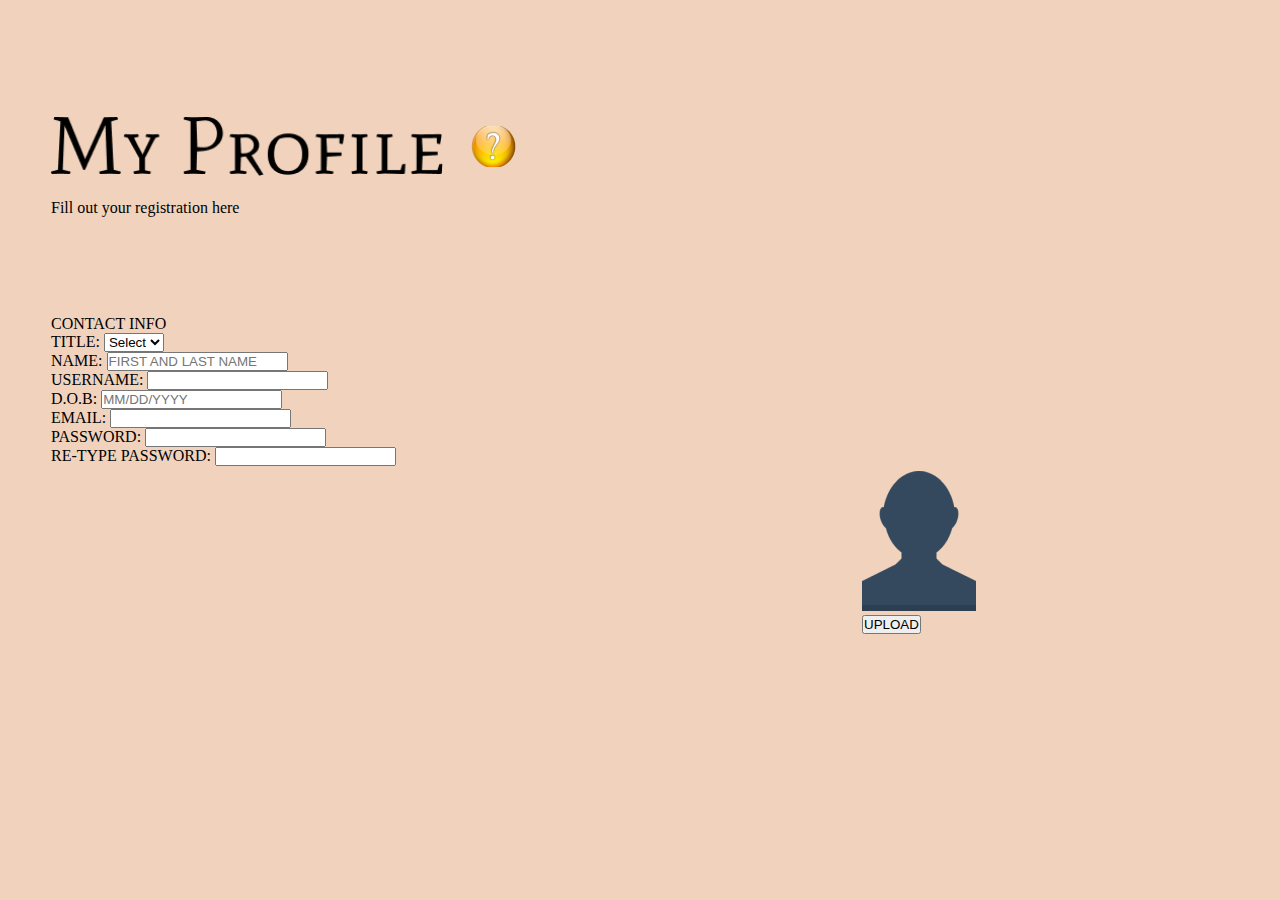
==== index.html @ 62e0ccc3 "Added Contact info" ====
<!DOCTYPE html>
<html lang="en">

<head>
    <meta charset="UTF-8">
    <meta http-equiv="X-UA-Compatible" content="IE=edge">
    <meta name="viewport" content="width=device-width, initial-scale=1.0">
    <link rel="stylesheet" href="styles.css">
    <title>Figma Web Design</title>
    <style>
        body {
            background-color: #F1D3BD;
        }
    </style>
</head>

<body>
    <main>
        <div class="signup_page">
            <div class="signup_left">
                <div class="my_profile">
                    <div><img src="images/My Profile.png" alt="my profile" width="392"/></div>
                    <div><img src="images/gold question.png" alt="gold question" width="45"/></div>
                </div>
                <p>Fill out your registration here</p>
                <div class="signup_content">
                    <form>
                        <legend>CONTACT INFO</legend>
                        <div class="form_control">
                            <label for="title">TITLE:</label>
                                <select name="title" id="title">
                                    <option value="" selected>Select</option>
                                    <option value="Mr.">Mr.</option>
                                    <option value="Mrs.">Mrs.</option>
                                    <option value="Ms.">Ms.</option>
                                </select>
                        </div>
                        <div class="form_control">
                            <label for="name">NAME:</label>
                            <input type="name" name="name" id="name" placeholder="FIRST AND LAST NAME"/>
                        </div>
                        <div class="form_control">
                            <label for="username">USERNAME:</label>
                            <input type="username" name="username" id="username"/>
                        </div>
                        <div class="form_control">
                            <label for="D.O.B">D.O.B:</label>
                            <input type="D.O.B" name="D.O.B" id="D.O.B" placeholder="MM/DD/YYYY"/>
                        </div>
                        <div class="form_control">
                            <label for="email">EMAIL:</label>
                            <input type="email" name="email" id="email"/>
                        </div>
                        <div class="form_control">
                            <label for="password">PASSWORD:</label>
                            <input type="password" name="password" id="password"/>
                        </div>
                        <div class="form_control">
                            <label for="retype password">RE-TYPE PASSWORD:</label>
                            <input type="password" name="retype password" id="password"/>
                        </div>
                    </form>
                </div>
            </div>
            <div class="signup_right">
                <div class="silhoutte">
                    <div><img src="images/photo silhoutte.png" /></div>
                    <button>UPLOAD</button>
                </div>
            </div>     
        </div>
    </main>
</body>

</html>
---- styles.css ----
* {
    padding: 0;
    margin: 0;
    box-sizing: border-box;
}
.signup_page {
    display: grid;
    grid-template-columns: 2fr 1fr;
    grid-template-areas: 
    "signup_left signup_right";
    gap: .45rem;
    margin: 1 rem;
    padding: 1rem;
    margin-left: 35px;
    text-size-adjust: 25px;
    
}
.signup_left {
    grid-area: signup_left;
}
.my_profile {
    display: flex;
    flex-direction: row ltr;
    flex-wrap: nowrap;
    justify-content: left;
    align-items: center;
    gap: 28px;
    margin-top: 101px;
    margin-bottom: 19px;
}
.signup_page p {
    margin-bottom: 98px;
}
.signup_right {
    grid-area: signup_right;
    margin-top: 455px;
    margin-right: 250px;
}
.button {
    display: flex;
}
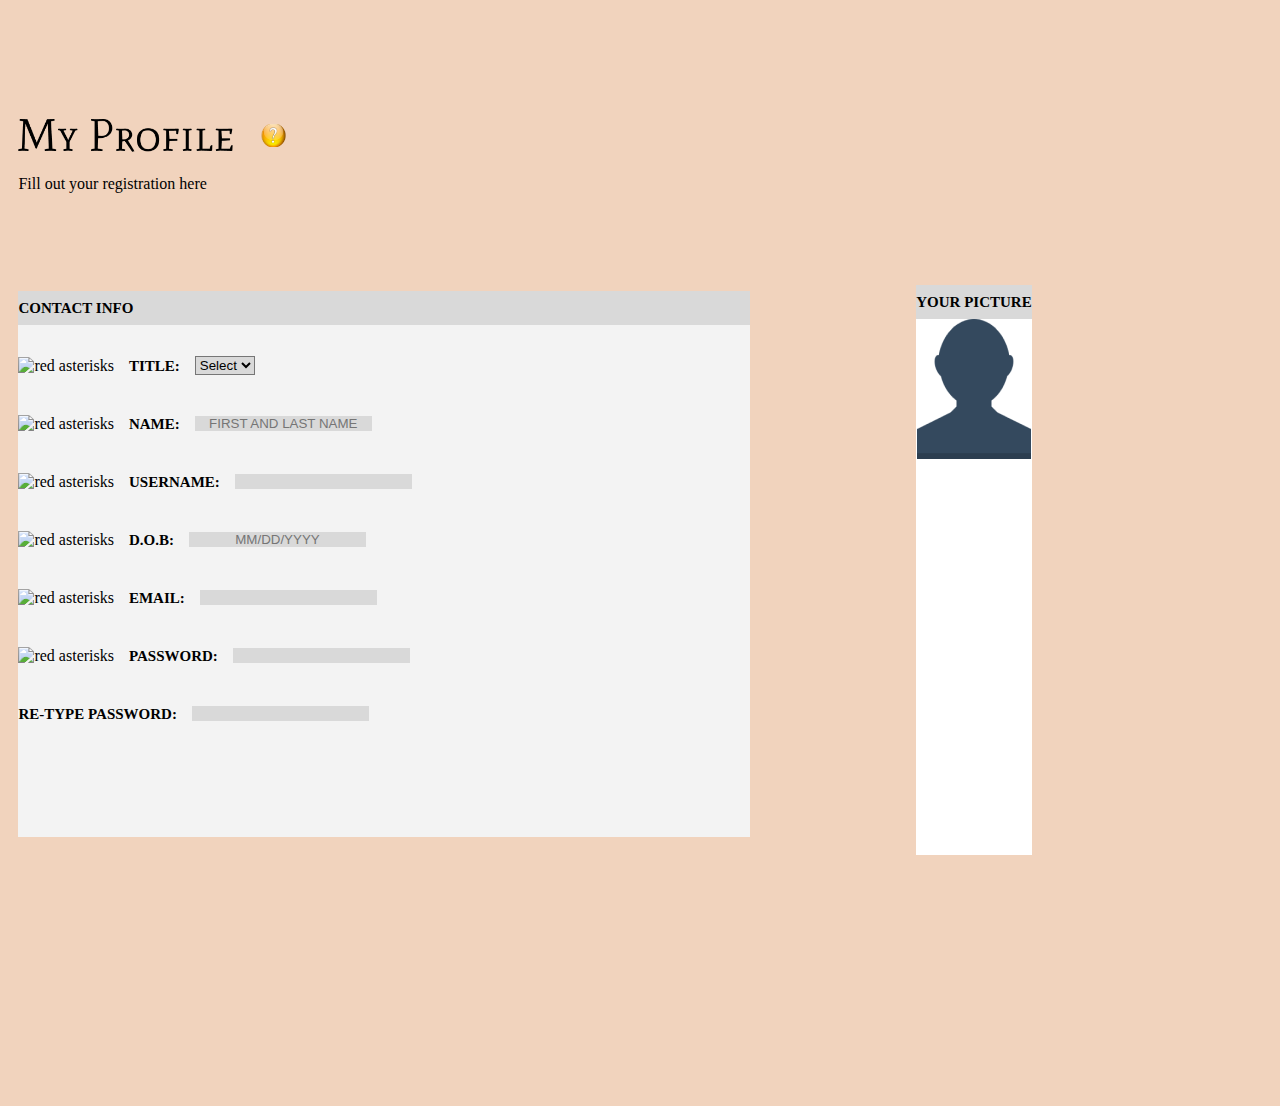
==== commit b2825cf9: "Updates to columns" ====
--- a/index.html
+++ b/index.html
@@ -19,14 +19,15 @@
         <div class="signup_page">
             <div class="signup_left">
                 <div class="my_profile">
-                    <div><img src="images/My Profile.png" alt="my profile" width="392"/></div>
-                    <div><img src="images/gold question.png" alt="gold question" width="45"/></div>
+                    <div><img src="images/My Profile.png" alt="my profile" width="215"/></div>
+                    <div><img src="images/gold question.png" alt="gold question" width="25"/></div>
                 </div>
                 <p>Fill out your registration here</p>
                 <div class="signup_content">
                     <form>
-                        <legend>CONTACT INFO</legend>
+                        <p>CONTACT INFO</p>
                         <div class="form_control">
+                            <div><img src="images/Red Asterisks.png" alt="red asterisks" width="10"/></div>
                             <label for="title">TITLE:</label>
                                 <select name="title" id="title">
                                     <option value="" selected>Select</option>
@@ -36,22 +37,27 @@
                                 </select>
                         </div>
                         <div class="form_control">
+                            <div><img src="images/Red Asterisks.png" alt="red asterisks" width="10"/></div>
                             <label for="name">NAME:</label>
                             <input type="name" name="name" id="name" placeholder="FIRST AND LAST NAME"/>
                         </div>
                         <div class="form_control">
+                            <div><img src="images/Red Asterisks.png" alt="red asterisks" width="10"/></div>
                             <label for="username">USERNAME:</label>
                             <input type="username" name="username" id="username"/>
                         </div>
                         <div class="form_control">
+                            <div><img src="images/Red Asterisks.png" alt="red asterisks" width="10"/></div>
                             <label for="D.O.B">D.O.B:</label>
                             <input type="D.O.B" name="D.O.B" id="D.O.B" placeholder="MM/DD/YYYY"/>
                         </div>
                         <div class="form_control">
+                            <div><img src="images/Red Asterisks.png" alt="red asterisks" width="10"/></div>
                             <label for="email">EMAIL:</label>
                             <input type="email" name="email" id="email"/>
                         </div>
                         <div class="form_control">
+                            <div><img src="images/Red Asterisks.png" alt="red asterisks" width="10"/></div>
                             <label for="password">PASSWORD:</label>
                             <input type="password" name="password" id="password"/>
                         </div>
@@ -64,6 +70,7 @@
             </div>
             <div class="signup_right">
                 <div class="silhoutte">
+                    <h6>YOUR PICTURE</h6>
                     <div><img src="images/photo silhoutte.png" /></div>
                     <button>UPLOAD</button>
                 </div>
--- a/styles.css
+++ b/styles.css
@@ -3,39 +3,112 @@
     margin: 0;
     box-sizing: border-box;
 }
+html {
+    
+}
 .signup_page {
     display: grid;
-    grid-template-columns: 2fr 1fr;
-    grid-template-areas: 
-    "signup_left signup_right";
-    gap: .45rem;
-    margin: 1 rem;
-    padding: 1rem;
-    margin-left: 35px;
-    text-size-adjust: 25px;
-    
+    grid-template-columns: 1.5fr 1fr;
+    grid-template-areas:
+    "my profile"
+    "signup_left signup_right";  
 }
 .signup_left {
     grid-area: signup_left;
+    padding: 2.4%;
 }
 .my_profile {
     display: flex;
+    grid-area: my profile;
     flex-direction: row ltr;
     flex-wrap: nowrap;
     justify-content: left;
     align-items: center;
     gap: 28px;
-    margin-top: 101px;
-    margin-bottom: 19px;
+    padding-top: 101px;
+    padding-bottom: 19px;
 }
-.signup_page p {
-    margin-bottom: 98px;
+.signup_content {
+    padding-bottom: 106px;
+    background-color: #F3F3F3;
+}
+.signup_content p {
+    background-color: #D9D9D9;
+    font-size: 15px;
+    font-weight: 700;
+    font-family: 'Open Sans';
+    font-style: normal;
+    line-height: 34px;
+}
+
+.signup_content form{
+    display: flex;
+    flex-direction: column;
+    gap: 24px;
+    margin-top: 98px;
+}
+.signup_content .form_control input {
+    background-color: #D9D9D9;
+    border: #D9D9D9;
+    text-align: center;
+}
+.signup_content .form_control{
+    display: flex;
+    flex-direction: row;
+    gap: 15px;
+    align-items: center;
+    text-align: center;
+}
+
+.signup_content .form_control label {
+    font-size: 15px;
+    font-weight: 700;
+    font-family: 'Open Sans';
+    font-style: normal;
+    line-height: 34px;
+}
+.signup_content .form_control select {
+    background-color: #D9D9D9;
 }
 .signup_right {
+    display: flex;
+    justify-content: center;
+    text-align: center;
     grid-area: signup_right;
-    margin-top: 455px;
-    margin-right: 250px;
+    padding-top: 285px;
+    padding-right: 100px;
+    
+
 }
-.button {
+.silhoutte{
+    background-color: white;
+    justify-items: center;
+}
+.silhoutte h6 {
     display: flex;
+    flex-direction: row ltr;
+    flex-wrap: nowrap;
+    text-align: center;
+    background-color: #D9D9D9;
+    font-size: 15px;
+    font-weight: 700;
+    font-family: 'Open Sans';
+    font-style: normal;
+    line-height: 34px;
+}
+.silhoutte button {
+    display: flex;
+    position: relative;
+    width: 173px;
+    height: 60px;
+    left: 1052px;
+    top: 623px;
+    align-items: center;
+    justify-content: center;
+    text-align: center;
+    -webkit-text-stroke: .40pt;
+    background-color: #ABABAB;
+    height: 20px;
+    width: 60px;
+    cursor: pointer;
 }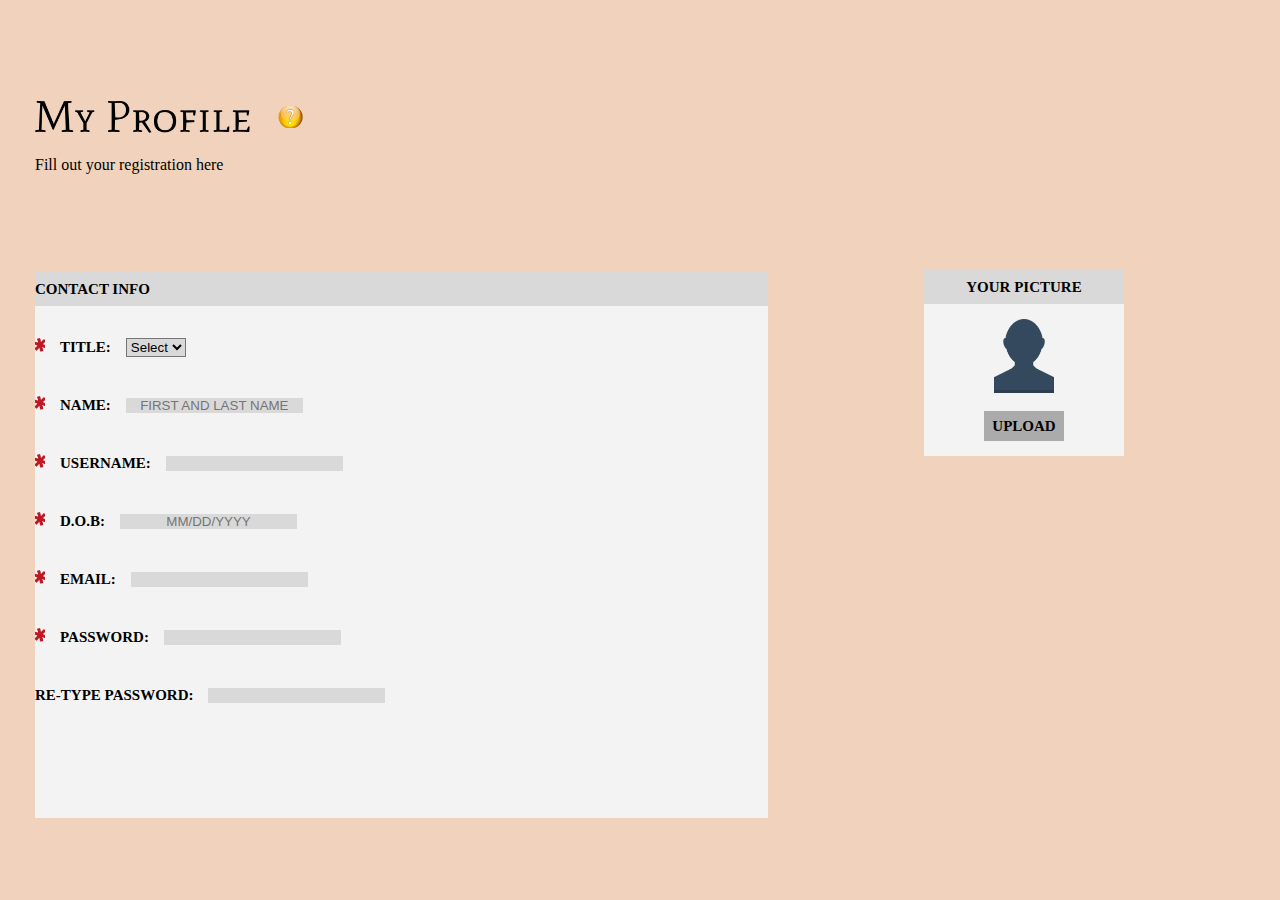
==== commit d1098c3f: "Finished page" ====
--- a/index.html
+++ b/index.html
@@ -71,7 +71,7 @@
             <div class="signup_right">
                 <div class="silhoutte">
                     <h6>YOUR PICTURE</h6>
-                    <div><img src="images/photo silhoutte.png" /></div>
+                    <div><img src="images/photo silhoutte.png" width="60px"/></div>
                     <button>UPLOAD</button>
                 </div>
             </div>     
--- a/styles.css
+++ b/styles.css
@@ -2,20 +2,17 @@
     padding: 0;
     margin: 0;
     box-sizing: border-box;
-}
-html {
-    
 }
 .signup_page {
     display: grid;
     grid-template-columns: 1.5fr 1fr;
     grid-template-areas:
     "my profile"
-    "signup_left signup_right";  
+    "signup_content silhoutte";
+    align-items: flex-start;  
 }
 .signup_left {
-    grid-area: signup_left;
-    padding: 2.4%;
+    padding-left: 35px;
 }
 .my_profile {
     display: flex;
@@ -29,6 +26,7 @@
     padding-bottom: 19px;
 }
 .signup_content {
+    grid-area: signup_content;
     padding-bottom: 106px;
     background-color: #F3F3F3;
 }
@@ -73,21 +71,26 @@
 .signup_right {
     display: flex;
     justify-content: center;
+    justify-items: center;
     text-align: center;
-    grid-area: signup_right;
-    padding-top: 285px;
-    padding-right: 100px;
-    
 
 }
 .silhoutte{
-    background-color: white;
-    justify-items: center;
+    grid-area: silhoutte;
+    background-color: #F3F3F3;
+    justify-content: center;
+    align-content: center;
+    margin-top: 270px;
+}
+.silhoutte img {
+    align-items: center;
+    margin-top: 15px;
 }
 .silhoutte h6 {
     display: flex;
     flex-direction: row ltr;
     flex-wrap: nowrap;
+    justify-content: center;
     text-align: center;
     background-color: #D9D9D9;
     font-size: 15px;
@@ -98,17 +101,22 @@
 }
 .silhoutte button {
     display: flex;
-    position: relative;
-    width: 173px;
-    height: 60px;
-    left: 1052px;
-    top: 623px;
     align-items: center;
     justify-content: center;
     text-align: center;
-    -webkit-text-stroke: .40pt;
+    background-color: #D9D9D9;
+    font-size: 15px;
+    font-weight: 700;
+    font-family: 'Open Sans';
+    font-style: normal;
+    line-height: 34px;
+    border: none;
     background-color: #ABABAB;
-    height: 20px;
-    width: 60px;
+    height: 30px;
+    width: 80px;
+    margin-left: 60px;
+    margin-right: 60px;
+    margin-bottom: 15px;
+    margin-top: 14px;
     cursor: pointer;
 }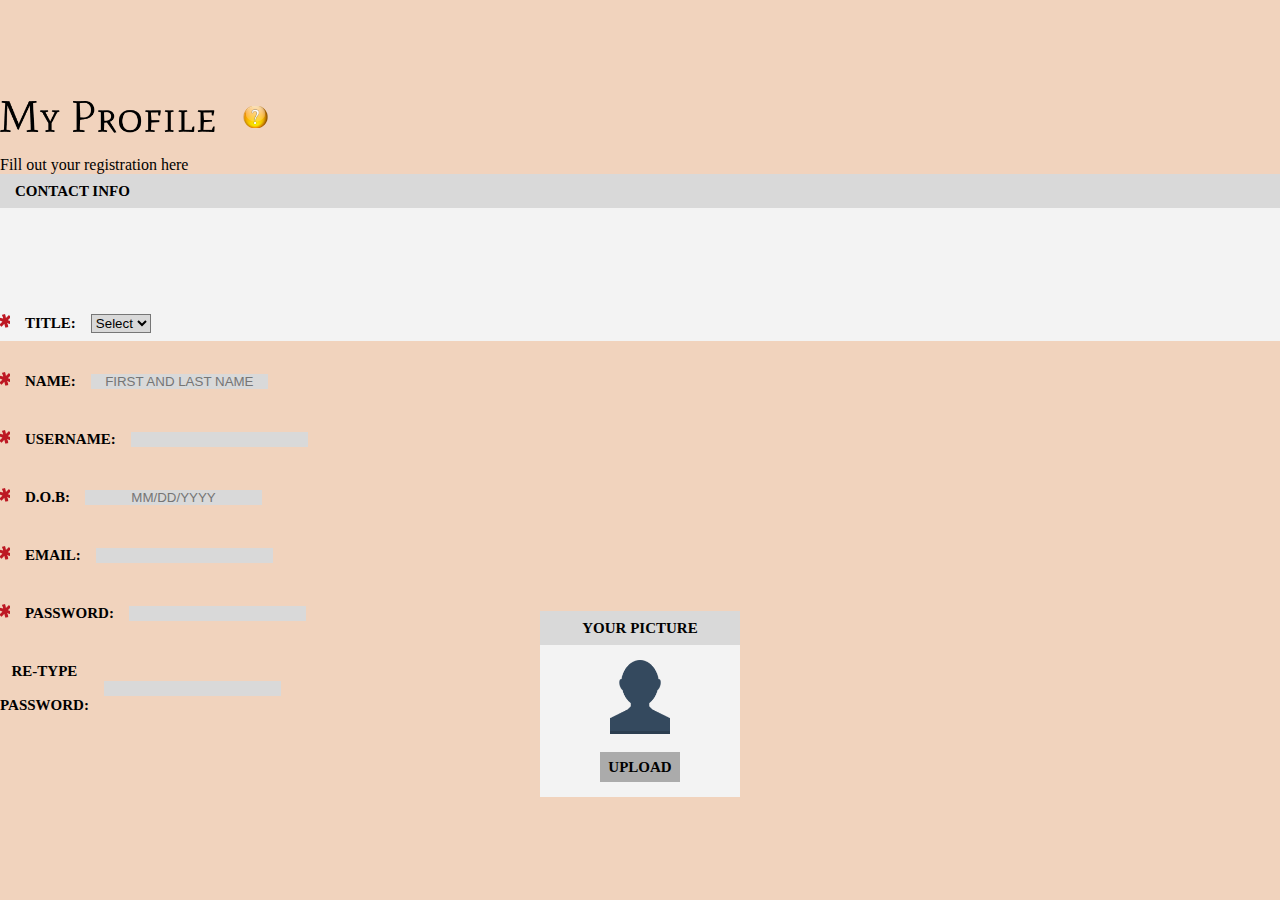
==== commit 4f8d31fe: "updated" ====
--- a/index.html
+++ b/index.html
@@ -17,15 +17,15 @@
 <body>
     <main>
         <div class="signup_page">
-            <div class="signup_left">
-                <div class="my_profile">
-                    <div><img src="images/My Profile.png" alt="my profile" width="215"/></div>
-                    <div><img src="images/gold question.png" alt="gold question" width="25"/></div>
-                </div>
-                <p>Fill out your registration here</p>
+            <div class="my_profile">
+                <div><img src="images/My Profile.png" alt="my profile" width="215"/></div>
+                <div><img src="images/gold question.png" alt="gold question" width="25"/></div>
+            </div>
+            <p>Fill out your registration here</p>
+            <div class="signup_bottom">
                 <div class="signup_content">
+                    <p>CONTACT INFO</p>
                     <form>
-                        <p>CONTACT INFO</p>
                         <div class="form_control">
                             <div><img src="images/Red Asterisks.png" alt="red asterisks" width="10"/></div>
                             <label for="title">TITLE:</label>
@@ -67,12 +67,12 @@
                         </div>
                     </form>
                 </div>
-            </div>
-            <div class="signup_right">
+                <div class="signup_right">
                 <div class="silhoutte">
                     <h6>YOUR PICTURE</h6>
                     <div><img src="images/photo silhoutte.png" width="60px"/></div>
                     <button>UPLOAD</button>
+                </div>
                 </div>
             </div>     
         </div>
--- a/styles.css
+++ b/styles.css
@@ -4,19 +4,17 @@
     box-sizing: border-box;
 }
 .signup_page {
-    display: grid;
-    grid-template-columns: 1.5fr 1fr;
-    grid-template-areas:
-    "my profile"
-    "signup_content silhoutte";
-    align-items: flex-start;  
+    display: flex;
+    flex-direction: column;   
 }
 .signup_left {
     padding-left: 35px;
 }
+.signup_left p {
+    padding-bottom: 98px;
+}
 .my_profile {
     display: flex;
-    grid-area: my profile;
     flex-direction: row ltr;
     flex-wrap: nowrap;
     justify-content: left;
@@ -27,7 +25,6 @@
 }
 .signup_content {
     grid-area: signup_content;
-    padding-bottom: 106px;
     background-color: #F3F3F3;
 }
 .signup_content p {
@@ -37,13 +34,16 @@
     font-family: 'Open Sans';
     font-style: normal;
     line-height: 34px;
+    padding-left: 15px;
 }
 
-.signup_content form{
+form {
     display: flex;
     flex-direction: column;
     gap: 24px;
     margin-top: 98px;
+    height: 35px;
+    width: 280px;
 }
 .signup_content .form_control input {
     background-color: #D9D9D9;
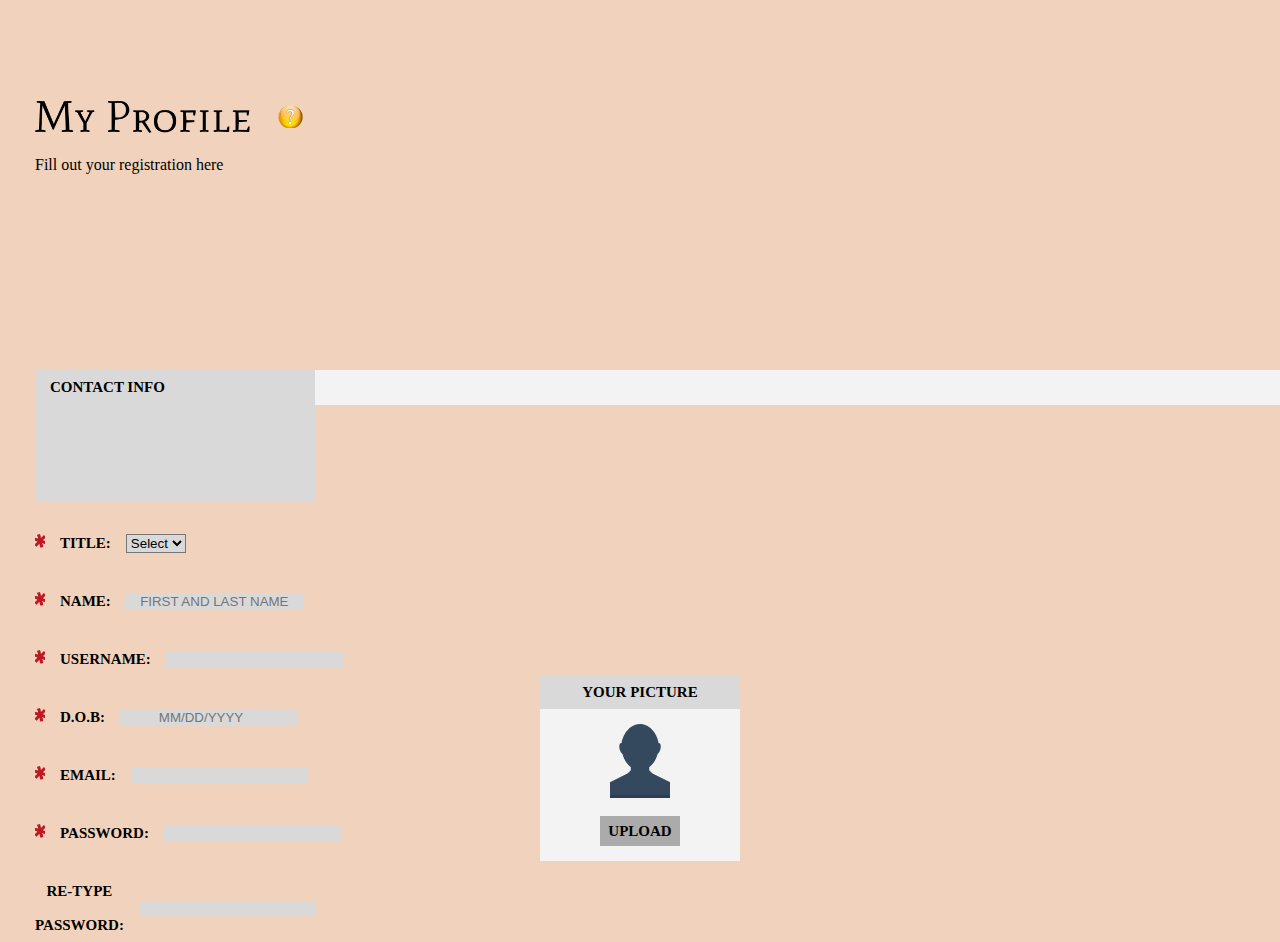
==== commit 90b53b84: "revisions from Edward" ====
--- a/index.html
+++ b/index.html
@@ -17,17 +17,17 @@
 <body>
     <main>
         <div class="signup_page">
-            <div class="my_profile">
-                <div><img src="images/My Profile.png" alt="my profile" width="215"/></div>
-                <div><img src="images/gold question.png" alt="gold question" width="25"/></div>
-            </div>
-            <p>Fill out your registration here</p>
-            <div class="signup_bottom">
+            <div class="signup_left">
+                <div class="my_profile">
+                    <div><img src="images/my_profile.png" alt="my profile" width="215"/></div>
+                    <div><img src="images/gold_question.png" alt="gold question" width="25"/></div>
+                </div>
+                <p>Fill out your registration here</p>
                 <div class="signup_content">
-                    <p>CONTACT INFO</p>
                     <form>
+                        <p>CONTACT INFO</p>
                         <div class="form_control">
-                            <div><img src="images/Red Asterisks.png" alt="red asterisks" width="10"/></div>
+                            <div><img src="images/Red_Asterisks.png" alt="red asterisks" width="10"/></div>
                             <label for="title">TITLE:</label>
                                 <select name="title" id="title">
                                     <option value="" selected>Select</option>
@@ -37,42 +37,42 @@
                                 </select>
                         </div>
                         <div class="form_control">
-                            <div><img src="images/Red Asterisks.png" alt="red asterisks" width="10"/></div>
+                            <div><img src="images/Red_Asterisks.png" alt="red asterisks" width="10"/></div>
                             <label for="name">NAME:</label>
-                            <input type="name" name="name" id="name" placeholder="FIRST AND LAST NAME"/>
+                            <input type="text" name="name" id="name" placeholder="FIRST AND LAST NAME"/>
                         </div>
                         <div class="form_control">
-                            <div><img src="images/Red Asterisks.png" alt="red asterisks" width="10"/></div>
+                            <div><img src="images/Red_Asterisks.png" alt="red asterisks" width="10"/></div>
                             <label for="username">USERNAME:</label>
-                            <input type="username" name="username" id="username"/>
+                            <input type="text" name="username" id="username"/>
                         </div>
                         <div class="form_control">
-                            <div><img src="images/Red Asterisks.png" alt="red asterisks" width="10"/></div>
+                            <div><img src="images/Red_Asterisks.png" alt="red asterisks" width="10"/></div>
                             <label for="D.O.B">D.O.B:</label>
-                            <input type="D.O.B" name="D.O.B" id="D.O.B" placeholder="MM/DD/YYYY"/>
+                            <input type="number" name="D.O.B" id="D.O.B" placeholder="MM/DD/YYYY"/>
                         </div>
                         <div class="form_control">
-                            <div><img src="images/Red Asterisks.png" alt="red asterisks" width="10"/></div>
+                            <div><img src="images/Red_Asterisks.png" alt="red asterisks" width="10"/></div>
                             <label for="email">EMAIL:</label>
                             <input type="email" name="email" id="email"/>
                         </div>
                         <div class="form_control">
-                            <div><img src="images/Red Asterisks.png" alt="red asterisks" width="10"/></div>
+                            <div><img src="images/Red_Asterisks.png" alt="red asterisks" width="10"/></div>
                             <label for="password">PASSWORD:</label>
                             <input type="password" name="password" id="password"/>
                         </div>
                         <div class="form_control">
-                            <label for="retype password">RE-TYPE PASSWORD:</label>
-                            <input type="password" name="retype password" id="password"/>
+                            <label for="confirmpassword">RE-TYPE PASSWORD:</label>
+                            <input type="password" name="retype password" id="confirmpassword"/>
                         </div>
                     </form>
                 </div>
-                <div class="signup_right">
+            </div>
+            <div class="signup_right">
                 <div class="silhoutte">
                     <h6>YOUR PICTURE</h6>
-                    <div><img src="images/photo silhoutte.png" width="60px"/></div>
+                    <div><img src="images/photo_silhoutte.png" alt="uploadphoto" width="60"/></div>
                     <button>UPLOAD</button>
-                </div>
                 </div>
             </div>     
         </div>
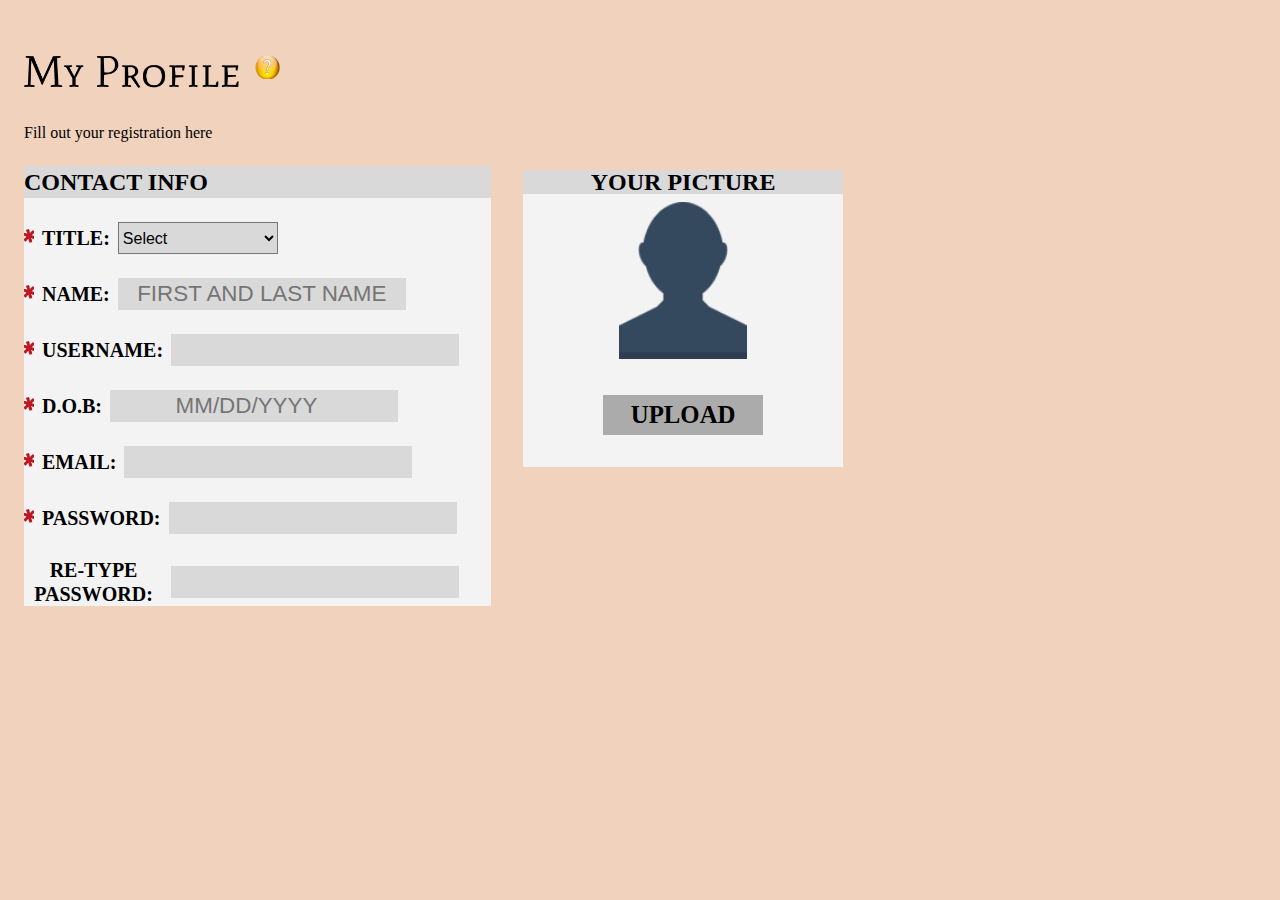
==== commit db37c43a: "responsive final for sign up" ====
--- a/index.html
+++ b/index.html
@@ -13,16 +13,17 @@
         }
     </style>
 </head>
-
+<header>
+    <div class="my_profile">
+        <div><img src="images/my_profile.png" alt="my profile" width="215"/></div>
+        <div><img src="images/gold_question.png" alt="gold question" width="25"/></div>
+    </div>
+    <p>Fill out your registration here</p>
+</header>
 <body>
     <main>
         <div class="signup_page">
             <div class="signup_left">
-                <div class="my_profile">
-                    <div><img src="images/my_profile.png" alt="my profile" width="215"/></div>
-                    <div><img src="images/gold_question.png" alt="gold question" width="25"/></div>
-                </div>
-                <p>Fill out your registration here</p>
                 <div class="signup_content">
                     <form>
                         <p>CONTACT INFO</p>
--- a/styles.css
+++ b/styles.css
@@ -3,120 +3,165 @@
     margin: 0;
     box-sizing: border-box;
 }
-.signup_page {
+header {
     display: flex;
-    flex-direction: column;   
-}
-.signup_left {
-    padding-left: 35px;
-}
-.signup_left p {
-    padding-bottom: 98px;
+    flex-direction: column;
+    padding: 1.5rem;
+    align-items: center;
 }
 .my_profile {
     display: flex;
-    flex-direction: row ltr;
-    flex-wrap: nowrap;
-    justify-content: left;
-    align-items: center;
-    gap: 28px;
-    padding-top: 101px;
-    padding-bottom: 19px;
+    gap: 1rem;
+    padding-top: 2rem;
+    padding-bottom: 2rem;
+}
+.signup_page {
+    display: flex;
+    flex-direction: row;
+    column-gap: 2rem;
+    margin-left: 1.5rem;
+    margin-right: 1.5rem;
+    align-items: baseline;
 }
 .signup_content {
-    grid-area: signup_content;
     background-color: #F3F3F3;
+    width: 100%;
 }
 .signup_content p {
     background-color: #D9D9D9;
-    font-size: 15px;
+    font-size: 1.5rem;
     font-weight: 700;
     font-family: 'Open Sans';
     font-style: normal;
-    line-height: 34px;
-    padding-left: 15px;
+    line-height: 2rem;
 }
 
-form {
+.signup_content form{
     display: flex;
     flex-direction: column;
-    gap: 24px;
-    margin-top: 98px;
-    height: 35px;
-    width: 280px;
+    gap: 1rem;
 }
 .signup_content .form_control input {
     background-color: #D9D9D9;
     border: #D9D9D9;
     text-align: center;
+    width: 10rem;
+    margin-right: 2rem;
 }
 .signup_content .form_control{
     display: flex;
     flex-direction: row;
-    gap: 15px;
+    gap: .5rem;
     align-items: center;
     text-align: center;
 }
 
 .signup_content .form_control label {
-    font-size: 15px;
+    font-size: 1rem;
     font-weight: 700;
     font-family: 'Open Sans';
     font-style: normal;
-    line-height: 34px;
+    line-height: 1.5rem;
 }
 .signup_content .form_control select {
     background-color: #D9D9D9;
+    width: 5rem;
 }
 .signup_right {
-    display: flex;
-    justify-content: center;
-    justify-items: center;
-    text-align: center;
-
+    display: none;
 }
 .silhoutte{
-    grid-area: silhoutte;
     background-color: #F3F3F3;
-    justify-content: center;
-    align-content: center;
-    margin-top: 270px;
-}
-.silhoutte img {
-    align-items: center;
-    margin-top: 15px;
 }
 .silhoutte h6 {
     display: flex;
-    flex-direction: row ltr;
-    flex-wrap: nowrap;
     justify-content: center;
-    text-align: center;
     background-color: #D9D9D9;
-    font-size: 15px;
+    font-size: 1rem;
     font-weight: 700;
     font-family: 'Open Sans';
     font-style: normal;
-    line-height: 34px;
+    line-height: 1.5rem;
+    width: 100%;
 }
 .silhoutte button {
     display: flex;
     align-items: center;
     justify-content: center;
-    text-align: center;
     background-color: #D9D9D9;
-    font-size: 15px;
+    font-size: 1rem;
     font-weight: 700;
     font-family: 'Open Sans';
     font-style: normal;
-    line-height: 34px;
+    line-height: 10rem;
     border: none;
     background-color: #ABABAB;
-    height: 30px;
-    width: 80px;
-    margin-left: 60px;
-    margin-right: 60px;
-    margin-bottom: 15px;
-    margin-top: 14px;
-    cursor: pointer;
-}+    height: 1.5rem;
+    width: 6rem;
+}
+
+@media only screen and (min-width:768px) {
+    header {
+        align-items: start;
+    }
+    .signup_right {
+        display: flex;
+        width: 100%;
+    }
+    .silhoutte {
+        display: flex;
+        flex-direction: column;
+        align-items: center;
+    }
+    .silhoutte button {
+        margin-top: 1rem;
+        margin-bottom: 1rem;
+    }
+}
+@media only screen and (min-width:1000px) {
+
+
+ 
+    .signup_content form{
+        gap: 1.5rem;
+    }
+    .signup_content .form_control input {
+        background-color: #D9D9D9;
+        border: #D9D9D9;
+        text-align: center;
+        font-size: 1.4rem;
+        width: 18rem;
+        height: 2rem;
+        margin-right: 2rem;
+    }
+    .signup_content .form_control label {
+        font-size: 20px;
+        font-weight: 700;
+        font-family: 'Open Sans';
+        font-style: normal;
+        line-height: 1.5rem;
+    }
+    .signup_content .form_control select {
+        width: 10rem;
+        height: 2rem;
+        font-size: 1rem;
+    }
+    .silhoutte {
+        width: 20rem;
+    }
+    .silhoutte h6 {
+        font-size: 1.5rem;
+    }
+    .silhoutte img {
+        width: 8rem;
+        margin-top: .5rem;
+    }
+    .silhoutte button {
+        font-size: 1.55rem;
+        height: 2.5rem;
+        width: 10rem;
+        margin-top: 2rem;
+        margin-bottom: 2rem;
+        cursor: pointer;
+    }
+}
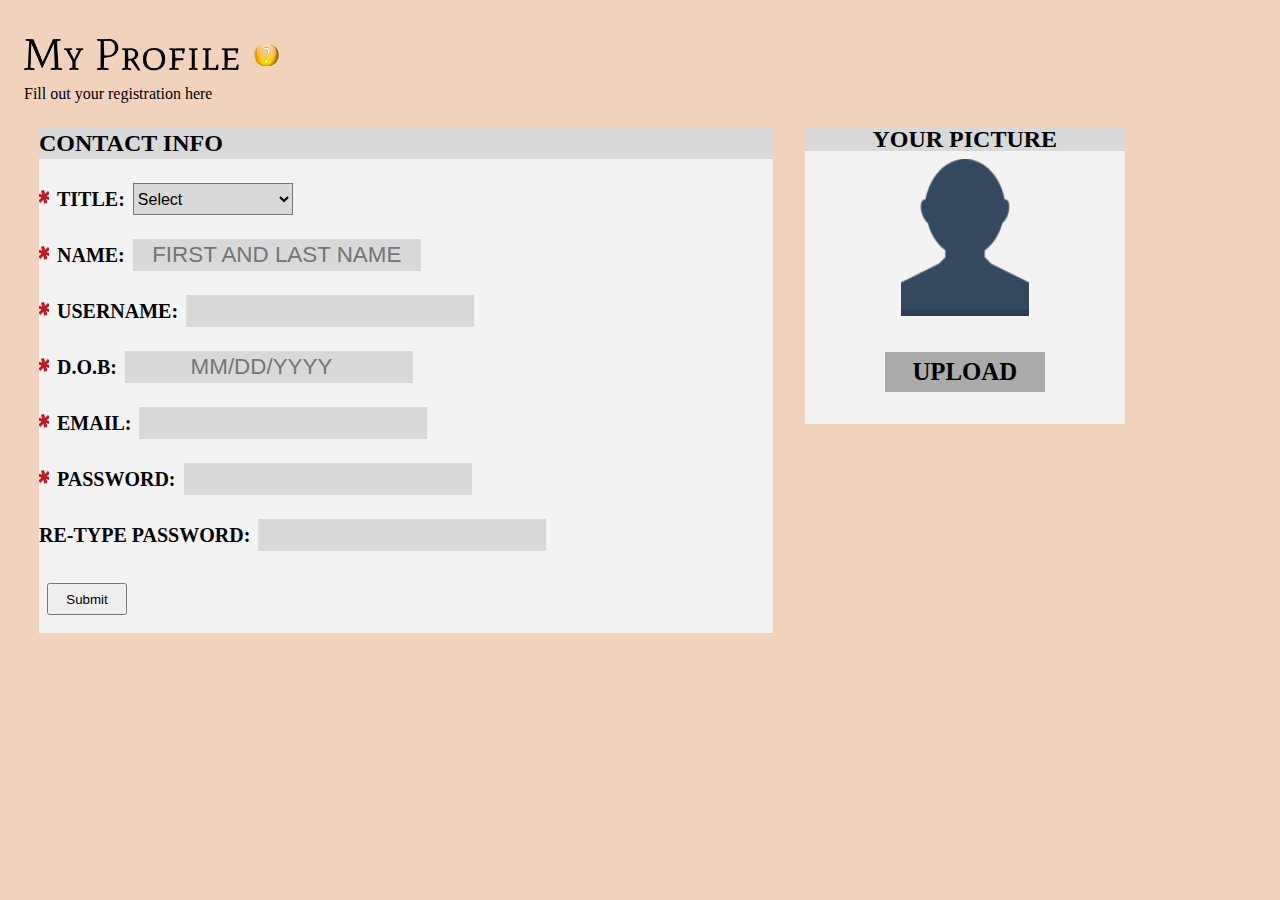
==== commit 9b27bbc4: "Js commit" ====
--- a/index.html
+++ b/index.html
@@ -1,83 +1,143 @@
 <!DOCTYPE html>
 <html lang="en">
-
-<head>
-    <meta charset="UTF-8">
-    <meta http-equiv="X-UA-Compatible" content="IE=edge">
-    <meta name="viewport" content="width=device-width, initial-scale=1.0">
-    <link rel="stylesheet" href="styles.css">
+  <head>
+    <meta charset="UTF-8" />
+    <meta http-equiv="X-UA-Compatible" content="IE=edge" />
+    <meta name="viewport" content="width=device-width, initial-scale=1.0" />
+    <link rel="stylesheet" href="styles.css" />
     <title>Figma Web Design</title>
     <style>
-        body {
-            background-color: #F1D3BD;
-        }
+      body {
+        background-color: #f1d3bd;
+      }
     </style>
-</head>
-<header>
+  </head>
+  <header>
     <div class="my_profile">
-        <div><img src="images/my_profile.png" alt="my profile" width="215"/></div>
-        <div><img src="images/gold_question.png" alt="gold question" width="25"/></div>
+      <div>
+        <img src="images/my_profile.png" alt="my profile" width="215" />
+      </div>
+      <div>
+        <img src="images/gold_question.png" alt="gold question" width="25" />
+      </div>
     </div>
     <p>Fill out your registration here</p>
-</header>
-<body>
+  </header>
+  <body>
     <main>
-        <div class="signup_page">
-            <div class="signup_left">
-                <div class="signup_content">
-                    <form>
-                        <p>CONTACT INFO</p>
-                        <div class="form_control">
-                            <div><img src="images/Red_Asterisks.png" alt="red asterisks" width="10"/></div>
-                            <label for="title">TITLE:</label>
-                                <select name="title" id="title">
-                                    <option value="" selected>Select</option>
-                                    <option value="Mr.">Mr.</option>
-                                    <option value="Mrs.">Mrs.</option>
-                                    <option value="Ms.">Ms.</option>
-                                </select>
-                        </div>
-                        <div class="form_control">
-                            <div><img src="images/Red_Asterisks.png" alt="red asterisks" width="10"/></div>
-                            <label for="name">NAME:</label>
-                            <input type="text" name="name" id="name" placeholder="FIRST AND LAST NAME"/>
-                        </div>
-                        <div class="form_control">
-                            <div><img src="images/Red_Asterisks.png" alt="red asterisks" width="10"/></div>
-                            <label for="username">USERNAME:</label>
-                            <input type="text" name="username" id="username"/>
-                        </div>
-                        <div class="form_control">
-                            <div><img src="images/Red_Asterisks.png" alt="red asterisks" width="10"/></div>
-                            <label for="D.O.B">D.O.B:</label>
-                            <input type="number" name="D.O.B" id="D.O.B" placeholder="MM/DD/YYYY"/>
-                        </div>
-                        <div class="form_control">
-                            <div><img src="images/Red_Asterisks.png" alt="red asterisks" width="10"/></div>
-                            <label for="email">EMAIL:</label>
-                            <input type="email" name="email" id="email"/>
-                        </div>
-                        <div class="form_control">
-                            <div><img src="images/Red_Asterisks.png" alt="red asterisks" width="10"/></div>
-                            <label for="password">PASSWORD:</label>
-                            <input type="password" name="password" id="password"/>
-                        </div>
-                        <div class="form_control">
-                            <label for="confirmpassword">RE-TYPE PASSWORD:</label>
-                            <input type="password" name="retype password" id="confirmpassword"/>
-                        </div>
-                    </form>
+      <div class="signup_page">
+        <div class="signup_left">
+          <div class="signup_content">
+            <form id="form">
+              <p>CONTACT INFO</p>
+              <div class="form_control">
+                <div>
+                  <img
+                    src="images/Red_Asterisks.png"
+                    alt="red asterisks"
+                    width="10"
+                  />
                 </div>
+                <label for="title">TITLE:</label>
+                <select name="title" id="title">
+                  <option value="" selected>Select</option>
+                  <option value="Mr.">Mr.</option>
+                  <option value="Mrs.">Mrs.</option>
+                  <option value="Ms.">Ms.</option>
+                </select>
+              </div>
+              <div class="form_control">
+                <div>
+                  <img
+                    src="images/Red_Asterisks.png"
+                    alt="red asterisks"
+                    width="10"
+                  />
+                </div>
+                <label for="name">NAME:</label>
+                <input
+                  type="text"
+                  name="name"
+                  id="name"
+                  placeholder="FIRST AND LAST NAME"
+                />
+              </div>
+              <div class="form_control">
+                <div>
+                  <img
+                    src="images/Red_Asterisks.png"
+                    alt="red asterisks"
+                    width="10"
+                  />
+                </div>
+                <label for="username">USERNAME:</label>
+                <input type="text" name="username" id="username" />
+              </div>
+              <div class="form_control">
+                <div>
+                  <img
+                    src="images/Red_Asterisks.png"
+                    alt="red asterisks"
+                    width="10"
+                  />
+                </div>
+                <label for="DOB">D.O.B:</label>
+                <input
+                  type="number"
+                  name="DOB"
+                  id="DOB"
+                  placeholder="MM/DD/YYYY"
+                />
+              </div>
+              <div class="form_control">
+                <div>
+                  <img
+                    src="images/Red_Asterisks.png"
+                    alt="red asterisks"
+                    width="10"
+                  />
+                </div>
+                <label for="email">EMAIL:</label>
+                <input type="email" name="email" id="email" />
+              </div>
+              <div class="form_control">
+                <div>
+                  <img
+                    src="images/Red_Asterisks.png"
+                    alt="red asterisks"
+                    width="10"
+                  />
+                </div>
+                <label for="password">PASSWORD:</label>
+                <input type="password" name="password" id="password" />
+              </div>
+              <div class="form_control">
+                <label for="confirmpassword">RE-TYPE PASSWORD:</label>
+                <input
+                  type="password"
+                  name="retype password"
+                  id="confirmpassword"
+                />
+              </div>
+              <button type="submit"> Submit </button>
+            </form>
+          </div>
+        </div>
+        <div class="signup_right">
+          <div class="silhoutte">
+            <h6>YOUR PICTURE</h6>
+            <div>
+              <img
+                src="images/photo_silhoutte.png"
+                alt="uploadphoto"
+                width="60"
+              />
             </div>
-            <div class="signup_right">
-                <div class="silhoutte">
-                    <h6>YOUR PICTURE</h6>
-                    <div><img src="images/photo_silhoutte.png" alt="uploadphoto" width="60"/></div>
-                    <button>UPLOAD</button>
-                </div>
-            </div>     
+            <button>UPLOAD</button>
+          </div>
         </div>
+        <script src="script.js"></script>
+      </div>
     </main>
-</body>
-
-</html>+  </body>
+</html>
--- a/styles.css
+++ b/styles.css
@@ -1,167 +1,198 @@
 * {
-    padding: 0;
-    margin: 0;
-    box-sizing: border-box;
+  padding: 0;
+  margin: 0;
+  box-sizing: border-box;
 }
 header {
-    display: flex;
-    flex-direction: column;
-    padding: 1.5rem;
-    align-items: center;
+  display: flex;
+  flex-direction: column;
+  padding: 1.5rem;
+  align-items: center;
+}
+.my_profile {
+  display: flex;
+  gap: 1rem;
+  padding-top: 2rem;
+  padding-bottom: 2rem;
+}
+.signup_page {
+  display: flex;
+  flex-direction: row;
+  column-gap: 2rem;
+  margin-left: 1.5rem;
+  margin-right: 1.5rem;
+  align-items: baseline;
+}
+.signup_content {
+  background-color: #f3f3f3;
+  width: 100%;}
+.signup_page {
+    display: grid;
+    grid-template-columns: 1.5fr 1fr;
+    grid-template-areas:
+    "my profile"
+    "signup_content silhoutte";
+    align-items: flex-start;
+    width: 100%;  
+}
+.signup_left {
+    padding-left: 15px;
 }
 .my_profile {
     display: flex;
-    gap: 1rem;
-    padding-top: 2rem;
-    padding-bottom: 2rem;
-}
-.signup_page {
-    display: flex;
-    flex-direction: row;
-    column-gap: 2rem;
-    margin-left: 1.5rem;
-    margin-right: 1.5rem;
-    align-items: baseline;
+    grid-area: my profile;
+    flex-direction: row ltr;
+    flex-wrap: nowrap;
+    justify-content: left;
+    align-items: center;
+    gap: 15px;
+    padding-top: 15px;
+    padding-bottom: 10px;
 }
 .signup_content {
+    grid-area: signup_content;
+    padding-bottom: 10px;
     background-color: #F3F3F3;
     width: 100%;
+====
+  width: 100%;
 }
 .signup_content p {
-    background-color: #D9D9D9;
-    font-size: 1.5rem;
-    font-weight: 700;
-    font-family: 'Open Sans';
-    font-style: normal;
-    line-height: 2rem;
+  background-color: #d9d9d9;
+  font-size: 1.5rem;
+  font-weight: 700;
+  font-family: "Open Sans";
+  font-style: normal;
+  line-height: 2rem;
 }
-
-.signup_content form{
+.signup_content form {
+  display: flex;
+  flex-direction: column;
+  gap: 1rem;
+}
+.signup_content .form_control input {
+  background-color: #d9d9d9;
+  border: #d9d9d9;
+  text-align: center;
+  width: 10rem;
+  margin-right: 2rem;
+}
+.signup_content .form_control {
+  display: flex;
+  flex-direction: row;
+  gap: 0.5rem;
+  align-items: center;
+  text-align: center;
+}
+.signup_content .form_control label {
+  font-size: 1rem;
+  font-weight: 700;
+  font-family: "Open Sans";
+  font-style: normal;
+  line-height: 1.5rem;
+}
+.signup_content .form_control select {
+  background-color: #d9d9d9;
+  width: 5rem;
+}
+.signup_right {
+  display: none;
+}
+.silhoutte {
+  background-color: #f3f3f3;
+}
+.silhoutte h6 {
+  display: flex;
+  justify-content: center;
+  background-color: #d9d9d9;
+  font-size: 1rem;
+  font-weight: 700;
+  font-family: "Open Sans";
+  font-style: normal;
+  line-height: 1.5rem;
+  width: 100%;
+}
+.silhoutte button {
+  display: flex;
+  align-items: center;
+  justify-content: center;
+  background-color: #d9d9d9;
+  font-size: 1rem;
+  font-weight: 700;
+  font-family: "Open Sans";
+  font-style: normal;
+  line-height: 10rem;
+  border: none;
+  background-color: #ababab;
+  height: 1.5rem;
+  width: 6rem;
+}
+button {
+  margin: .5rem;
+  align-items: center;
+  justify-content: center;
+  width: 5rem;
+  height: 2rem;
+}
+@media only screen and (min-width: 768px) {
+  header {
+    align-items: start;
+  }
+  .signup_right {
+    display: flex;
+    width: 100%;
+  }
+  .silhoutte {
     display: flex;
     flex-direction: column;
-    gap: 1rem;
+    align-items: center;
+  }
+  .silhoutte button {
+    margin-top: 1rem;
+    margin-bottom: 1rem;
+  }
 }
-.signup_content .form_control input {
-    background-color: #D9D9D9;
-    border: #D9D9D9;
+@media only screen and (min-width: 1000px) {
+  .signup_content form {
+    gap: 1.5rem;
+  }
+  .signup_content .form_control input {
+    background-color: #d9d9d9;
+    border: #d9d9d9;
     text-align: center;
-    width: 10rem;
+    font-size: 1.4rem;
+    width: 18rem;
+    height: 2rem;
     margin-right: 2rem;
-}
-.signup_content .form_control{
-    display: flex;
-    flex-direction: row;
-    gap: .5rem;
-    align-items: center;
-    text-align: center;
-}
-
-.signup_content .form_control label {
-    font-size: 1rem;
+  }
+  .signup_content .form_control label {
+    font-size: 20px;
     font-weight: 700;
-    font-family: 'Open Sans';
+    font-family: "Open Sans";
     font-style: normal;
     line-height: 1.5rem;
+  }
+  .signup_content .form_control select {
+    width: 10rem;
+    height: 2rem;
+    font-size: 1rem;
+  }
+  .silhoutte {
+    width: 20rem;
+  }
+  .silhoutte h6 {
+    font-size: 1.5rem;
+  }
+  .silhoutte img {
+    width: 8rem;
+    margin-top: 0.5rem;
+  }
+  .silhoutte button {
+    font-size: 1.55rem;
+    height: 2.5rem;
+    width: 10rem;
+    margin-top: 2rem;
+    margin-bottom: 2rem;
+    cursor: pointer;
+  }
 }
-.signup_content .form_control select {
-    background-color: #D9D9D9;
-    width: 5rem;
-}
-.signup_right {
-    display: none;
-}
-.silhoutte{
-    background-color: #F3F3F3;
-}
-.silhoutte h6 {
-    display: flex;
-    justify-content: center;
-    background-color: #D9D9D9;
-    font-size: 1rem;
-    font-weight: 700;
-    font-family: 'Open Sans';
-    font-style: normal;
-    line-height: 1.5rem;
-    width: 100%;
-}
-.silhoutte button {
-    display: flex;
-    align-items: center;
-    justify-content: center;
-    background-color: #D9D9D9;
-    font-size: 1rem;
-    font-weight: 700;
-    font-family: 'Open Sans';
-    font-style: normal;
-    line-height: 10rem;
-    border: none;
-    background-color: #ABABAB;
-    height: 1.5rem;
-    width: 6rem;
-}
-
-@media only screen and (min-width:768px) {
-    header {
-        align-items: start;
-    }
-    .signup_right {
-        display: flex;
-        width: 100%;
-    }
-    .silhoutte {
-        display: flex;
-        flex-direction: column;
-        align-items: center;
-    }
-    .silhoutte button {
-        margin-top: 1rem;
-        margin-bottom: 1rem;
-    }
-}
-@media only screen and (min-width:1000px) {
-
-
- 
-    .signup_content form{
-        gap: 1.5rem;
-    }
-    .signup_content .form_control input {
-        background-color: #D9D9D9;
-        border: #D9D9D9;
-        text-align: center;
-        font-size: 1.4rem;
-        width: 18rem;
-        height: 2rem;
-        margin-right: 2rem;
-    }
-    .signup_content .form_control label {
-        font-size: 20px;
-        font-weight: 700;
-        font-family: 'Open Sans';
-        font-style: normal;
-        line-height: 1.5rem;
-    }
-    .signup_content .form_control select {
-        width: 10rem;
-        height: 2rem;
-        font-size: 1rem;
-    }
-    .silhoutte {
-        width: 20rem;
-    }
-    .silhoutte h6 {
-        font-size: 1.5rem;
-    }
-    .silhoutte img {
-        width: 8rem;
-        margin-top: .5rem;
-    }
-    .silhoutte button {
-        font-size: 1.55rem;
-        height: 2.5rem;
-        width: 10rem;
-        margin-top: 2rem;
-        margin-bottom: 2rem;
-        cursor: pointer;
-    }
-}
